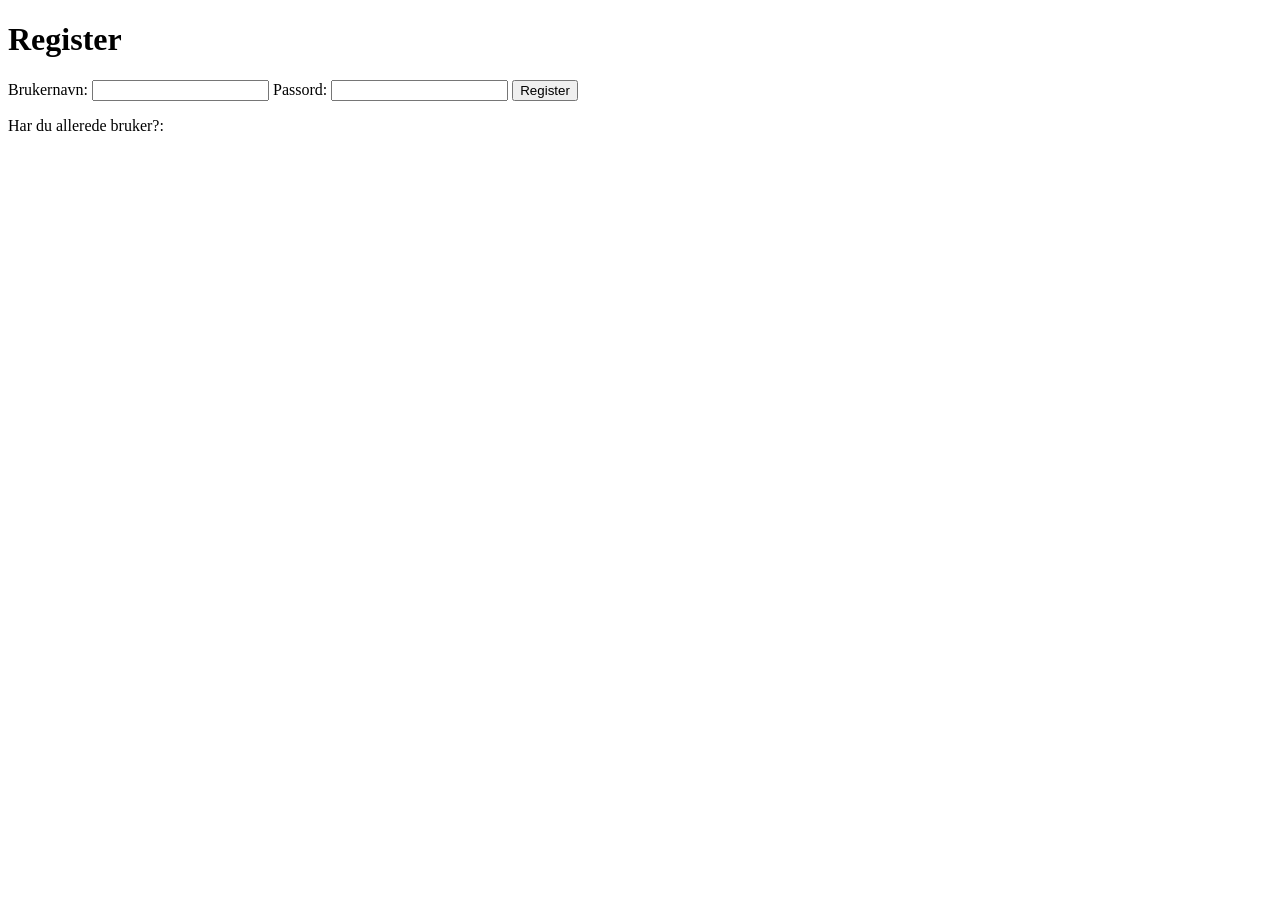
==== templates/register.html @ 66e8dd79 "La til fungerende inloggning" ====
<!DOCTYPE html>
<html lang="en">
<head>
    <meta charset="UTF-8">
    <meta name="viewport" content="width=device-width, initial-scale=1.0">
    <title>Document</title>
</head>
<body>
    <h1>Register</h1>

        <form method="post">
            <label for="username">Brukernavn: </label>
            <input type="text" name="username">
            <label for="password">Passord: </label>
            <input type="password" name="password">
            <button type="submit">Register</button>
        </form>
    <p>Har du allerede bruker?: <a href="login.html"></a></p>
</body>
</html>
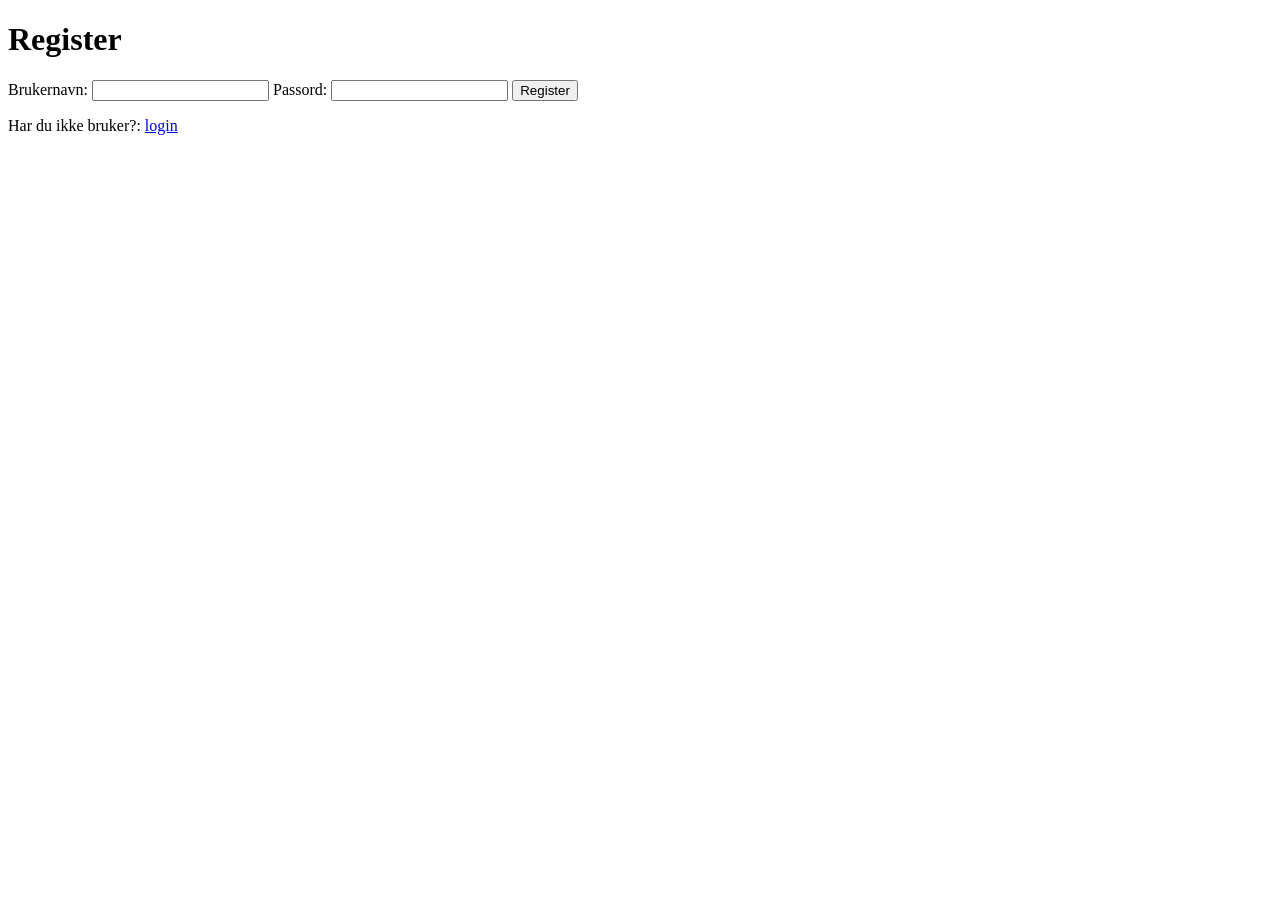
==== commit b223f9f9: "Topics og Sections fungerer" ====
--- a/templates/register.html
+++ b/templates/register.html
@@ -15,6 +15,7 @@
             <input type="password" name="password">
             <button type="submit">Register</button>
         </form>
-    <p>Har du allerede bruker?: <a href="login.html"></a></p>
+    <p>Har du ikke bruker?: <a href="{{ url_for('login') }}">login</a> </p> 
 </body>
-</html>+</html>
+
